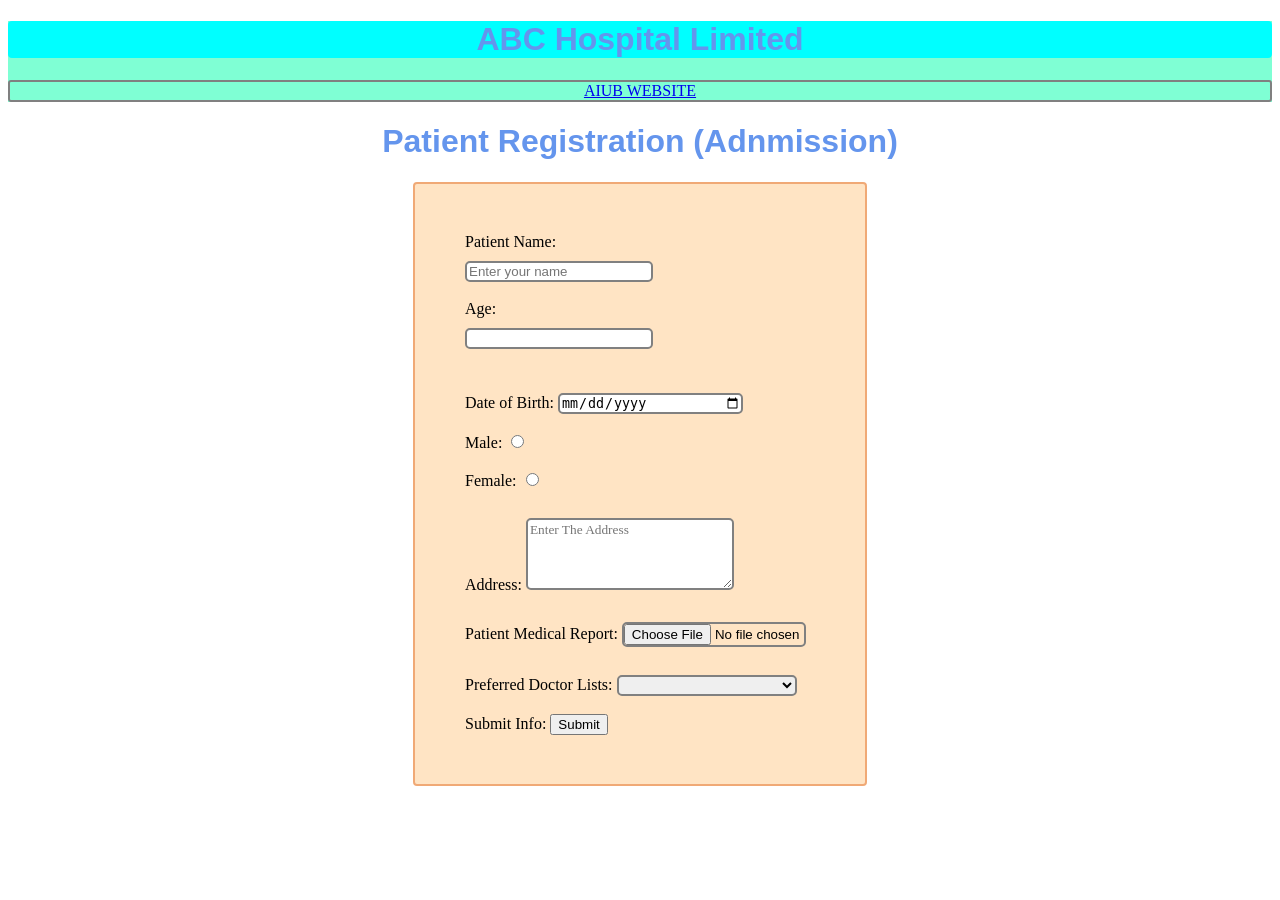
==== Lab3/Page/Registration.html @ 58284c6b "Added form" ====
<!DOCTYPE html>
<html>
    <head>
    <title> Registration Page </title>
        <link rel="stylesheet" href="/Lab3/Design/Style.css">
        <script src="/Lab3/Javascript/Script.js"> </script>
    </head>
    <body>
    <header class="top">
    <div class="header">
        <h1> ABC Hospital Limited </h1>
    </div>

    <div class = "topnav">
        <a href="https://www.aiub.edu/"> AIUB WEBSITE </a>
    </div>
   </header>
    <h1> Patient Registration (Adnmission) </h1>
    
    <form onsubmit="return collet_data()">
         
        <label for="Name">Patient Name:</label> 
         <br>
         <input type="text" id="PatientName" name="Name" placeholder="Enter your name">
        
         <br> <br>
        
         <label for="Age">Age:</label> <br>
        <input type="number" id="Age" name="PatientAge">
        <p id ="AgeError"></p>
        
        <br>

        <label for="DOB"> Date of Birth: </label>
        <input type="date" id="DOB" name ="PatientDOB">
        
        <br><br>

        <label for="GenderMale"> Male: </label>
        <input type = "radio" id="GenderMale" name="Gender" value="Male">  
        
        <br><br>

        <label for="GenderFemale"> Female: </label>
        <input type = "radio" id="GenderFemale" name="Gender" value="Female">
        
        <br><br>

        <label for="Address">Address:</label>
        <textarea id="Address" name ="PatientAddress" rows="4" cols="30" placeholder="Enter The Address"></textarea>
        
        <br><br>

        <label for="InsertFiles">Patient Medical Report: </label>
        <input type ="file" id="InsertFiles" name="PatientFile">

        <br><br>

        <label for ="Doctor">Preferred Doctor Lists: </label>
       
        <select>
            <option values="Default"> </option>
            <option values="Cardiac"> Cardiac</option>
            <option values="Skin"> Skin </option>
            <option value="Medicine">Medicine</option>
            <option value="Orthopedic">Orthopedic</option>
        </select>

        <br><br>

        <label for="Submit">Submit Info: </label>
        <input type="submit" id="submit" name="DataSubmit">
        
    </form>
</body>
</html>
---- Lab3/Design/Style.css ----
.header{
    background-color: aqua;
    text-align: center;
    font-family: Arial, Helvetica, sans-serif;
    border-radius: 4px;
}

.topnav{
    text-align: center;
    /* background-color: ; */
    border: 2px solid grey;
    border-radius: 3px;
}
.top{
    background-color: aquamarine;
}
h1{
    font-family: 'Segoe UI', Tahoma, Geneva, Verdana, sans-serif;
    color:cornflowerblue;
    text-align: center;
}
form{
    background-color: bisque;
    border: 2px solid rgb(240, 169, 118);
    border-radius: 4px;
    padding-left: 50px;
    height: 600px;
    width: 400px;
    align-content: center;
    margin: auto;
}
input[type="submit"]:hover{
    background-color: greenyellow;
    border-radius: 3px;
    border-color: aquamarine;
}
input[type="text"],input[type="number"],input[type="date"],input[type="file"],select,textarea{
    width: 180px;
    border-radius: 5px;
    margin-top: 10px;
    border: 2px solid grey;
}
div.relative{
    position: relative;

}
#Address{
    font-family: Cambria, Cochin, Georgia, Times, 'Times New Roman', serif;
    max-width: 400px;
    min-width: 200px;
    resize: vertical;
}
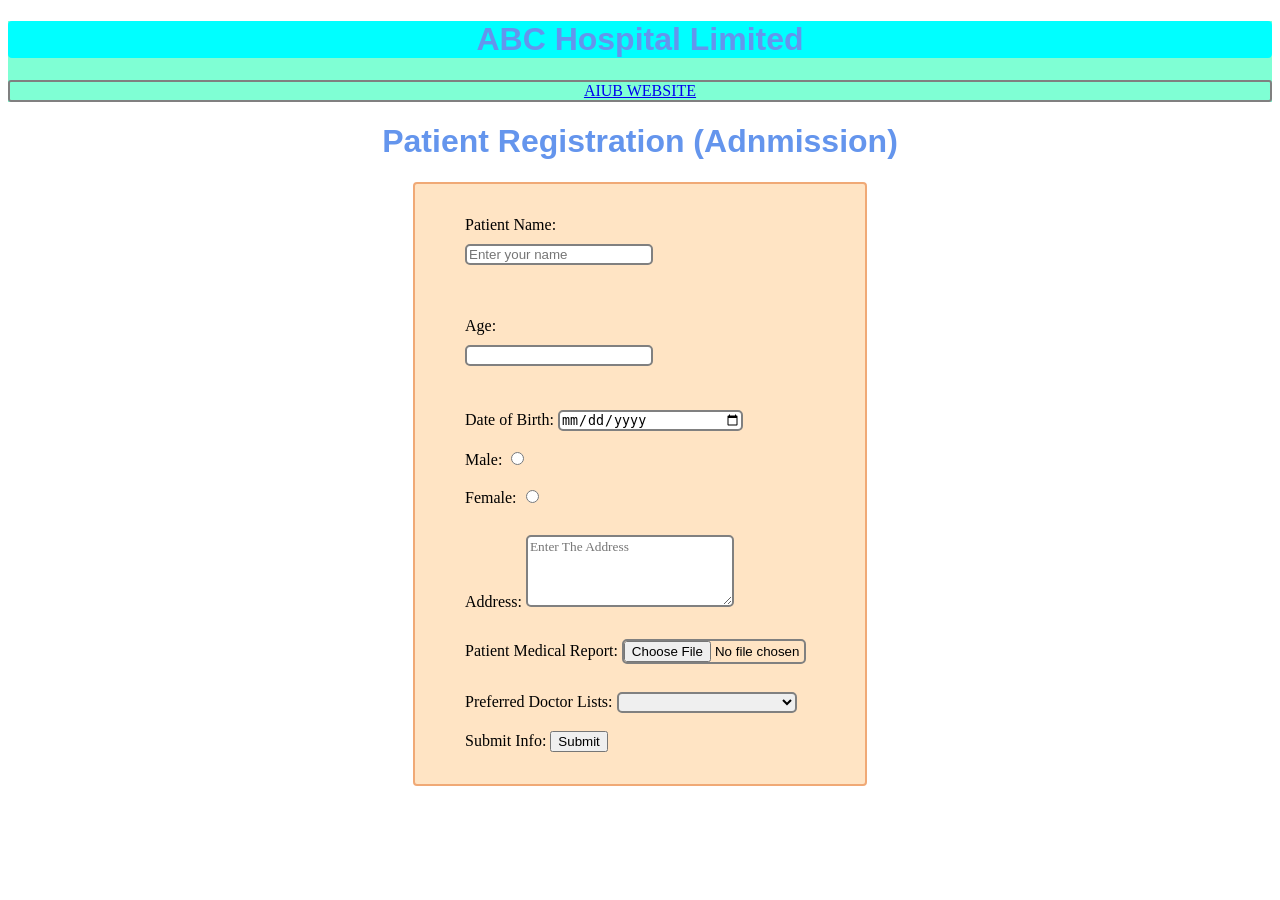
==== commit e7ddef46: "Added JS" ====
--- a/Lab3/Page/Registration.html
+++ b/Lab3/Page/Registration.html
@@ -3,7 +3,7 @@
     <head>
     <title> Registration Page </title>
         <link rel="stylesheet" href="/Lab3/Design/Style.css">
-        <script src="/Lab3/Javascript/Script.js"> </script>
+        <script src="/Lab3/Javascript/Script.js"></script>
     </head>
     <body>
     <header class="top">
@@ -17,15 +17,17 @@
    </header>
     <h1> Patient Registration (Adnmission) </h1>
     
-    <form onsubmit="return collet_data()">
+    <form onsubmit="return collect_data()">
          
         <label for="Name">Patient Name:</label> 
          <br>
          <input type="text" id="PatientName" name="Name" placeholder="Enter your name">
+         <p id="NameError"></p>
         
          <br> <br>
         
-         <label for="Age">Age:</label> <br>
+        <label for="Age">Age:</label> 
+        <br>
         <input type="number" id="Age" name="PatientAge">
         <p id ="AgeError"></p>
         
@@ -33,6 +35,7 @@
 
         <label for="DOB"> Date of Birth: </label>
         <input type="date" id="DOB" name ="PatientDOB">
+        
         
         <br><br>
 
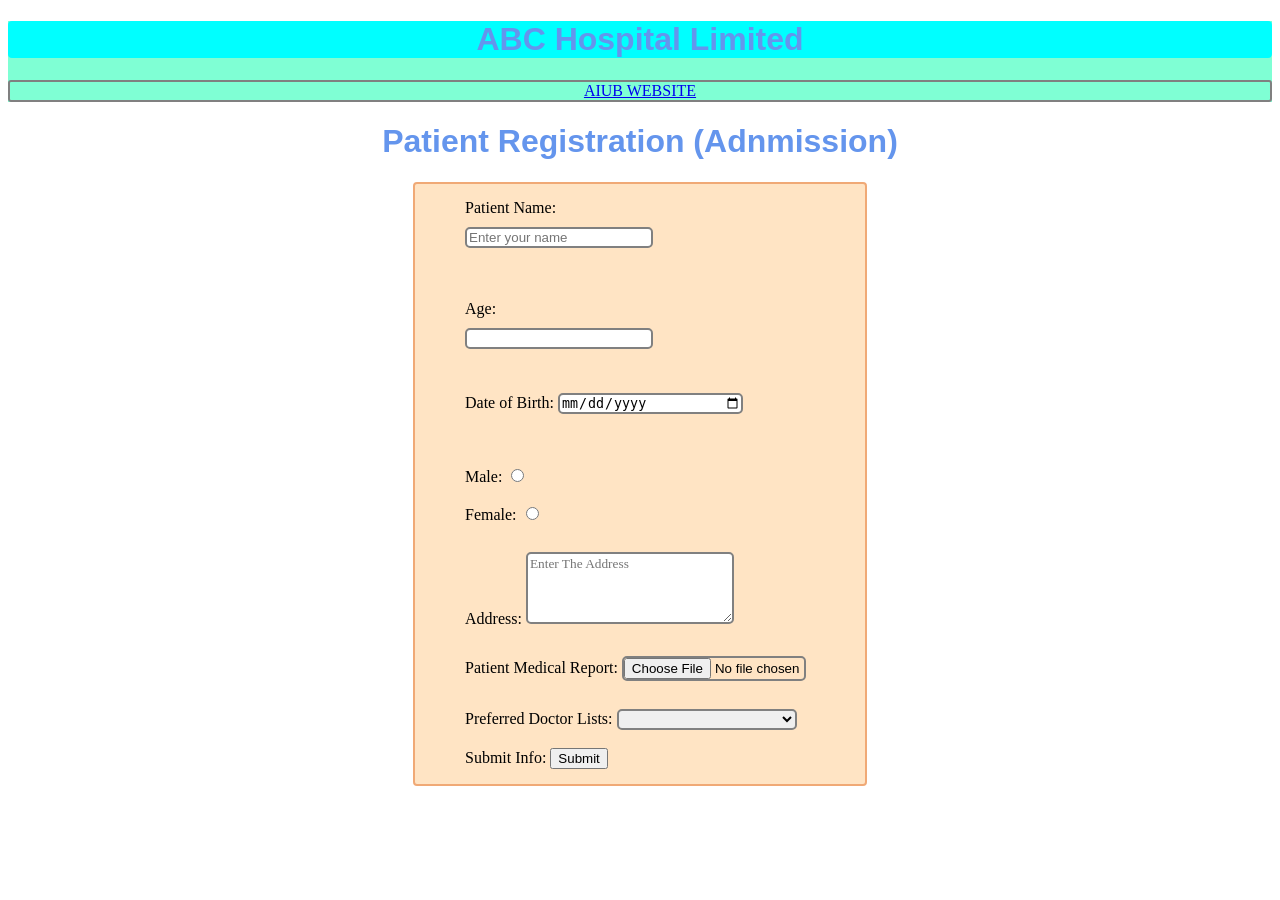
==== commit f9445482: "Resubmitting in a file" ====
--- a/Lab3/Page/Registration.html
+++ b/Lab3/Page/Registration.html
@@ -35,7 +35,7 @@
 
         <label for="DOB"> Date of Birth: </label>
         <input type="date" id="DOB" name ="PatientDOB">
-        
+        <p id="DOBError"></p>
         
         <br><br>
 
